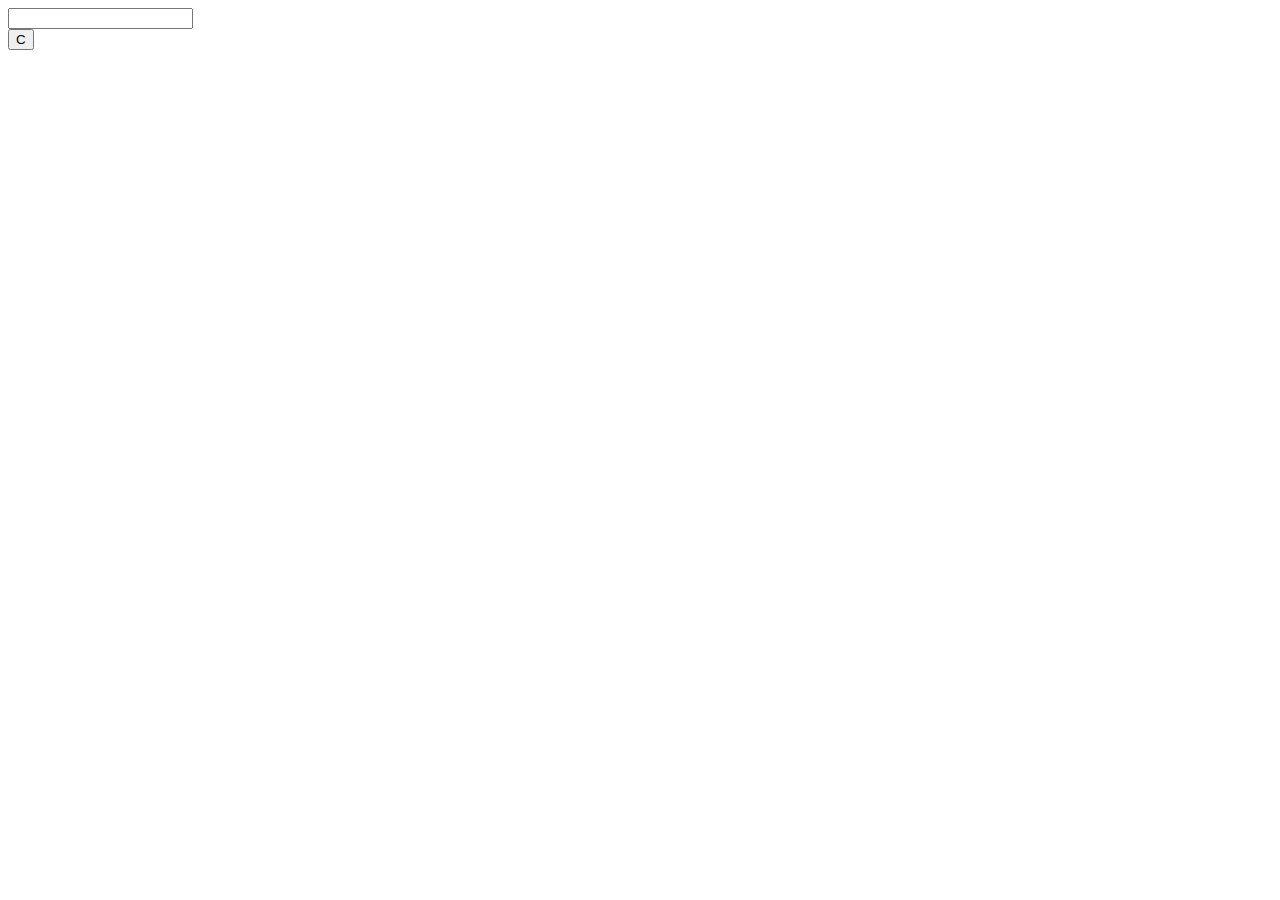
==== Calculator/index.html @ 377b9619 "working on a simple Calculator" ====
<!DOCTYPE html>
<html lang="en">
<head>
    <meta charset="UTF-8">
    <meta name="viewport" content="width=device-width, initial-scale=1.0">
    <title>Document</title>
</head>
<body>
    <div class="container">
        <input type="text">
        <div class="buttons">
            <button>C</button>
        </div>
    </div>
</body>
</html>
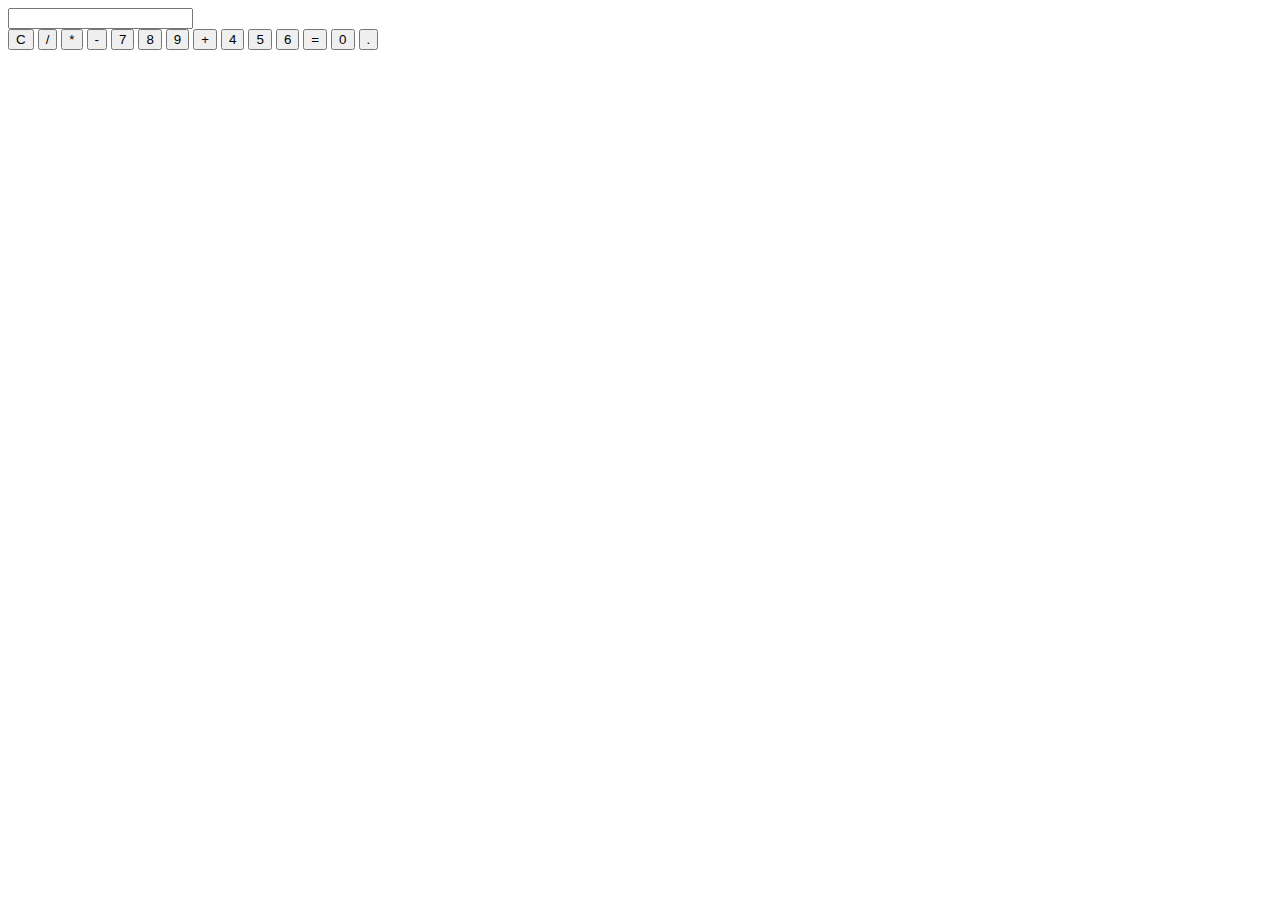
==== commit 10c56d18: "Update index.html" ====
--- a/Calculator/index.html
+++ b/Calculator/index.html
@@ -9,8 +9,21 @@
     <div class="container">
         <input type="text">
         <div class="buttons">
-            <button>C</button>
+            <button class="clear">C</button>
+            <button class="operator">/</button>
+            <button class="operator">*</button>
+            <button class="operator">-</button>
+            <button class="number">7</button>
+            <button class="number">8</button>
+            <button class="number">9</button>
+            <button class="operator">+</button>
+            <button class="number">4</button>
+            <button class="number">5</button>
+            <button class="number">6</button>
+            <button class="equals">=</button>
+            <button class="number">0</button>
+            <button class="decimal">.</button>
         </div>
     </div>
 </body>
-</html>+</html>
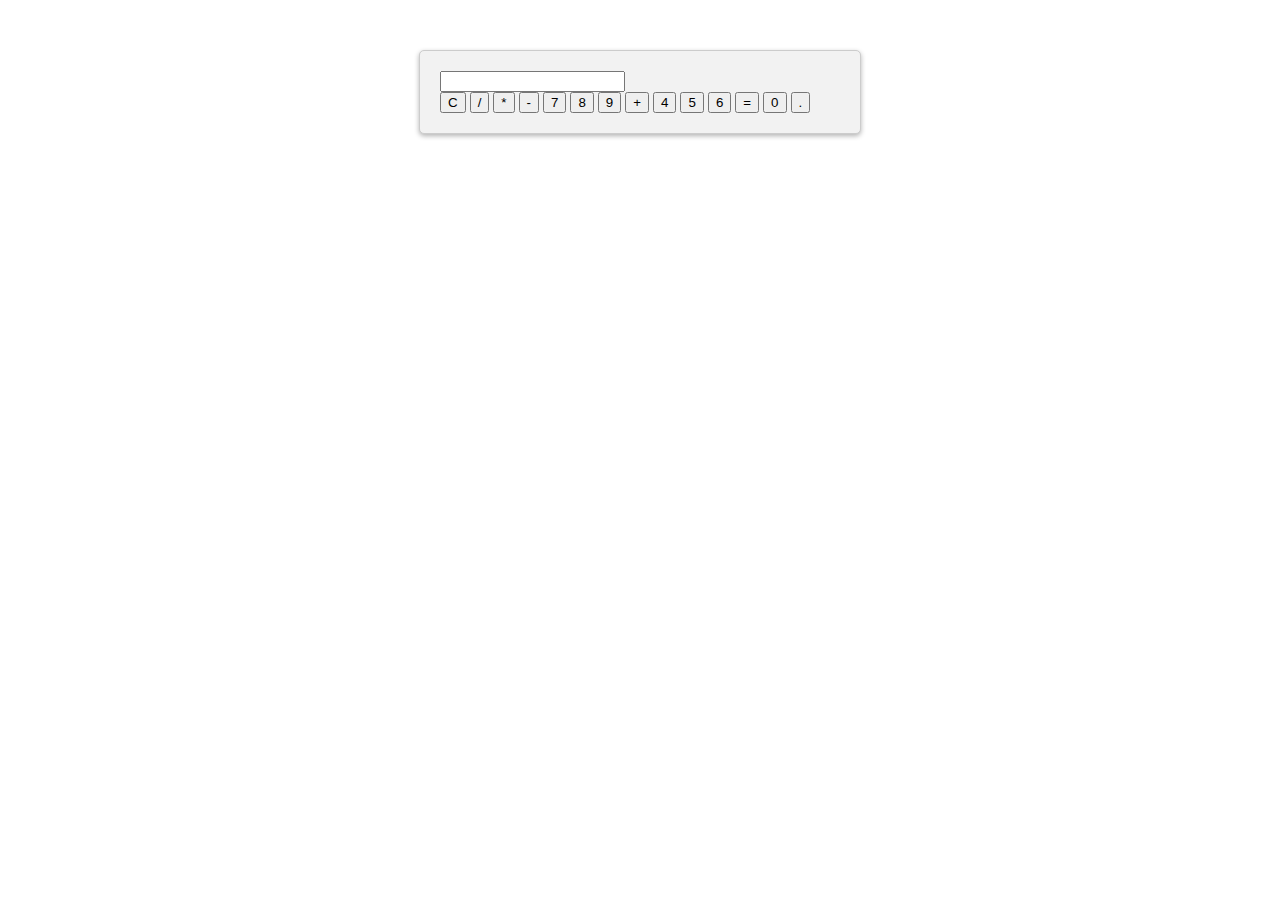
==== commit 120011e0: "made changes in the html file" ====
--- a/Calculator/index.html
+++ b/Calculator/index.html
@@ -3,11 +3,12 @@
 <head>
     <meta charset="UTF-8">
     <meta name="viewport" content="width=device-width, initial-scale=1.0">
-    <title>Document</title>
+    <title>Simple Calculator</title>
+    <link rel="stylesheet" href="style.css">
 </head>
 <body>
     <div class="container">
-        <input type="text">
+        <input type="text" id="result">
         <div class="buttons">
             <button class="clear">C</button>
             <button class="operator">/</button>
--- a/Calculator/style.css
+++ b/Calculator/style.css
@@ -0,0 +1,15 @@
+*{
+    margin: 0;
+   
+}
+
+.container{
+    background-color: #f2f2f2;
+    padding: 20px;
+    max-width: 400px;
+    margin: 0 auto;
+    border: 1px solid #ccc;
+    box-shadow: 0 2px 5px rgba(0, 0, 0, 0.3);
+    border-radius: 5px;
+    margin-top: 50px;
+}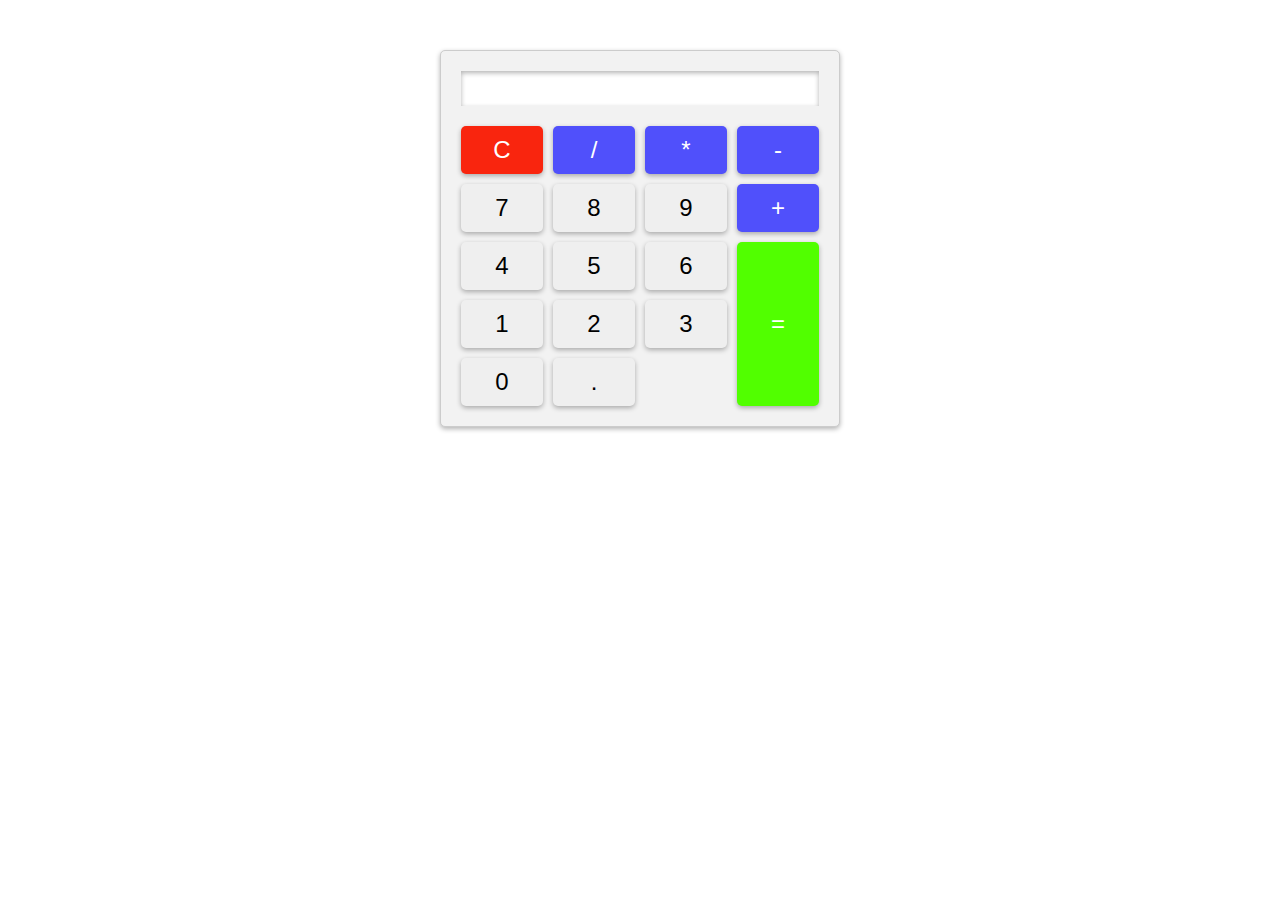
==== commit dabee113: "created the changes in the Calculator" ====
--- a/Calculator/index.html
+++ b/Calculator/index.html
@@ -22,9 +22,14 @@
             <button class="number">5</button>
             <button class="number">6</button>
             <button class="equals">=</button>
+            <button class="number">1</button>
+            <button class="number">2</button>
+            <button class="number">3</button>
             <button class="number">0</button>
             <button class="decimal">.</button>
         </div>
     </div>
+
+    <script src="script.js"></script>
 </body>
 </html>
--- a/Calculator/style.css
+++ b/Calculator/style.css
@@ -1,4 +1,5 @@
 *{
+    box-sizing: border-box;
     margin: 0;
    
 }
@@ -12,4 +13,53 @@
     box-shadow: 0 2px 5px rgba(0, 0, 0, 0.3);
     border-radius: 5px;
     margin-top: 50px;
+}
+
+#result{
+    width: 100%;
+    padding: 10px;
+    outline: none;
+    border: none;
+    box-shadow: 0 2px 5px rgba(0, 0, 0, 0.3)inset;
+}
+
+.buttons{
+    display: grid;
+    grid-template-columns: repeat(4, 1fr);
+    grid-gap: 10px;
+    margin-top: 20px;
+}
+
+button{
+    padding: 10px;
+    font-size: 24px;
+    border: none;
+    box-shadow: 0 2px 5px rgba(0, 0, 0, 0.3);
+    border-radius: 5px;
+    cursor: pointer;
+    transition: background-color 0.3s ease;
+}
+
+button:hover{
+    background-color: #ddd;
+}
+
+.clear{
+    background-color: rgb(249, 37, 14);
+    color: white;
+}
+
+.number .decimal{
+    background-color: #fff;
+    color: #333;
+}
+.operator{
+    background-color: rgb(80, 80, 251);
+    color: white;
+}
+
+.equals{
+    background-color: #51ff00;
+    color: white;
+    grid-row: span 3;
 }